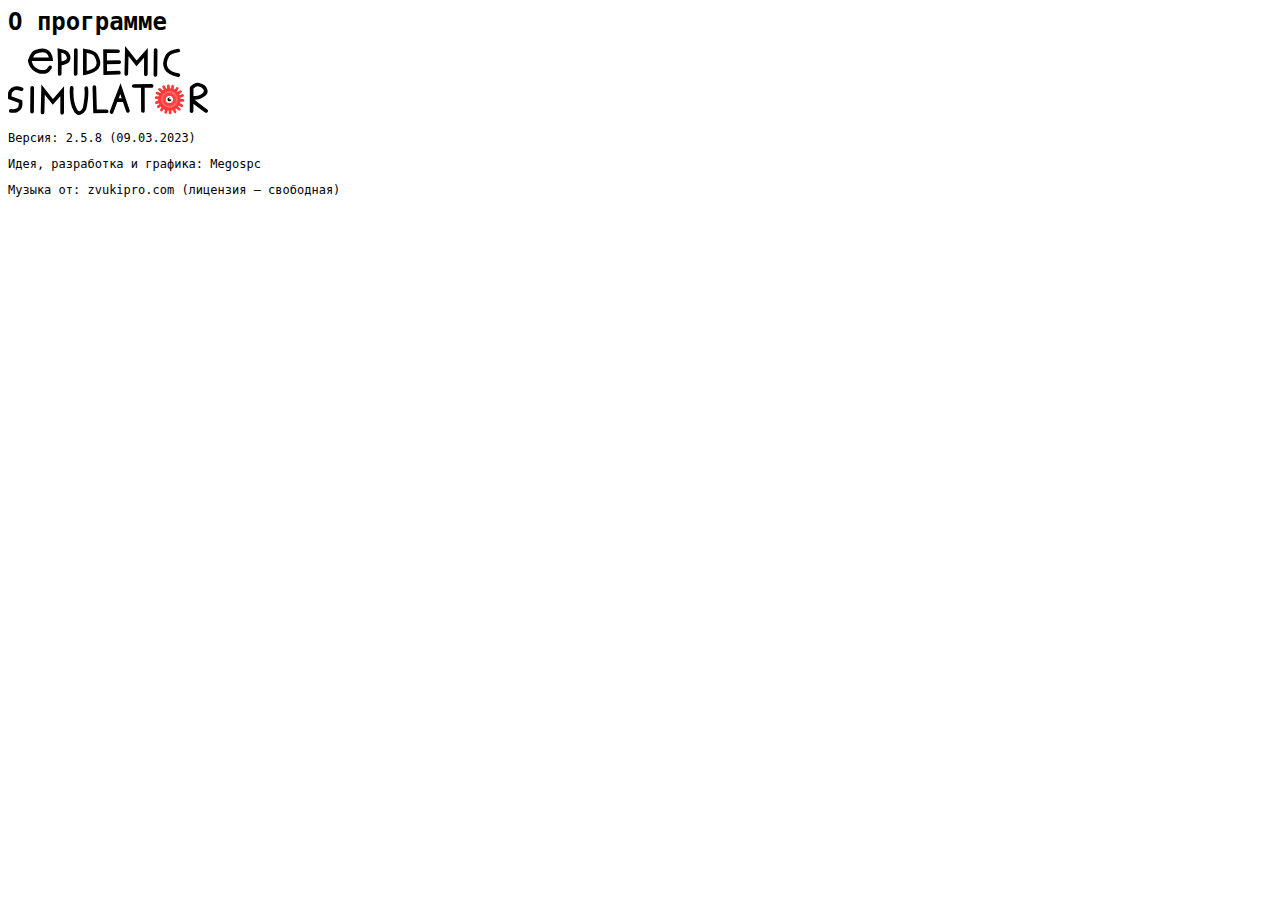
==== about.html @ 7df8a73e "Add files via upload" ====
<!DOCTYPE html>
<html lang="ru">
<head>
  <meta charset="UTF-8">
  <meta name="viewport" content="width=600px, user-scalable=yes">
  <title>Симулятор эпидемии - о программе</title>
  <link rel="icon" href="assets/icon.svg">
  <style>
    p {
      font-family: Monospace, sans-serif;
      font-size: 12px;
    }
  </style>
</head>
<body>
  <header style="margin-bottom: 10px;">
    <b style="font-family: Monospace, sans-serif; font-size: 24px;">О программе</b>
  </header>
  <div>
    <img src="assets/logo.svg" width="200">
    <p>Версия: 2.5.8 (09.03.2023)</p>
    <p>Идея, разработка и графика: Megospc</p>
    <p>Музыка от: zvukipro.com (лицензия — свободная)</p>
    <p></p>
  </div>
</body>
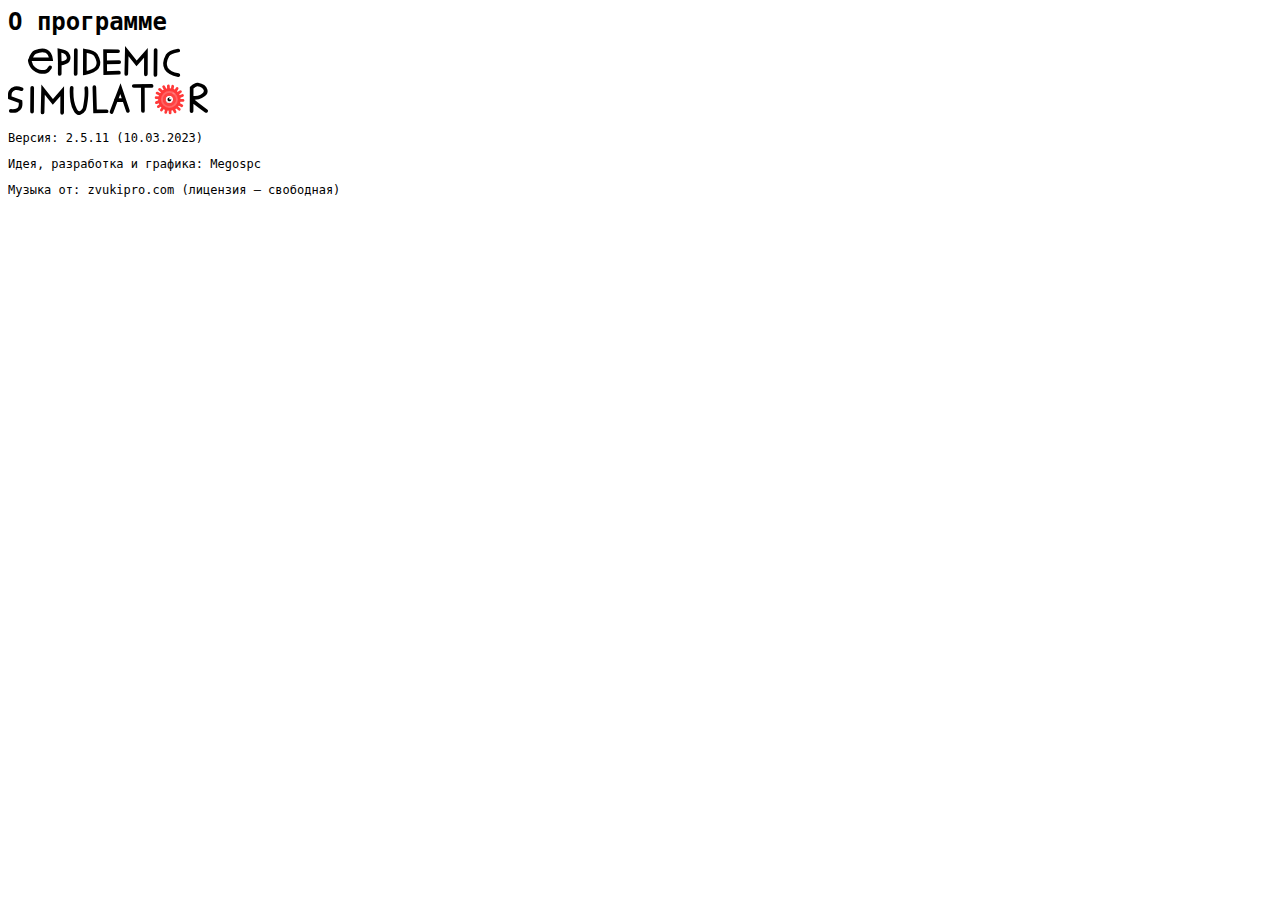
==== commit 6c0d524d: "Add files via upload" ====
--- a/about.html
+++ b/about.html
@@ -18,7 +18,7 @@
   </header>
   <div>
     <img src="assets/logo.svg" width="200">
-    <p>Версия: 2.5.8 (09.03.2023)</p>
+    <p>Версия: 2.5.11 (10.03.2023)</p>
     <p>Идея, разработка и графика: Megospc</p>
     <p>Музыка от: zvukipro.com (лицензия — свободная)</p>
     <p></p>
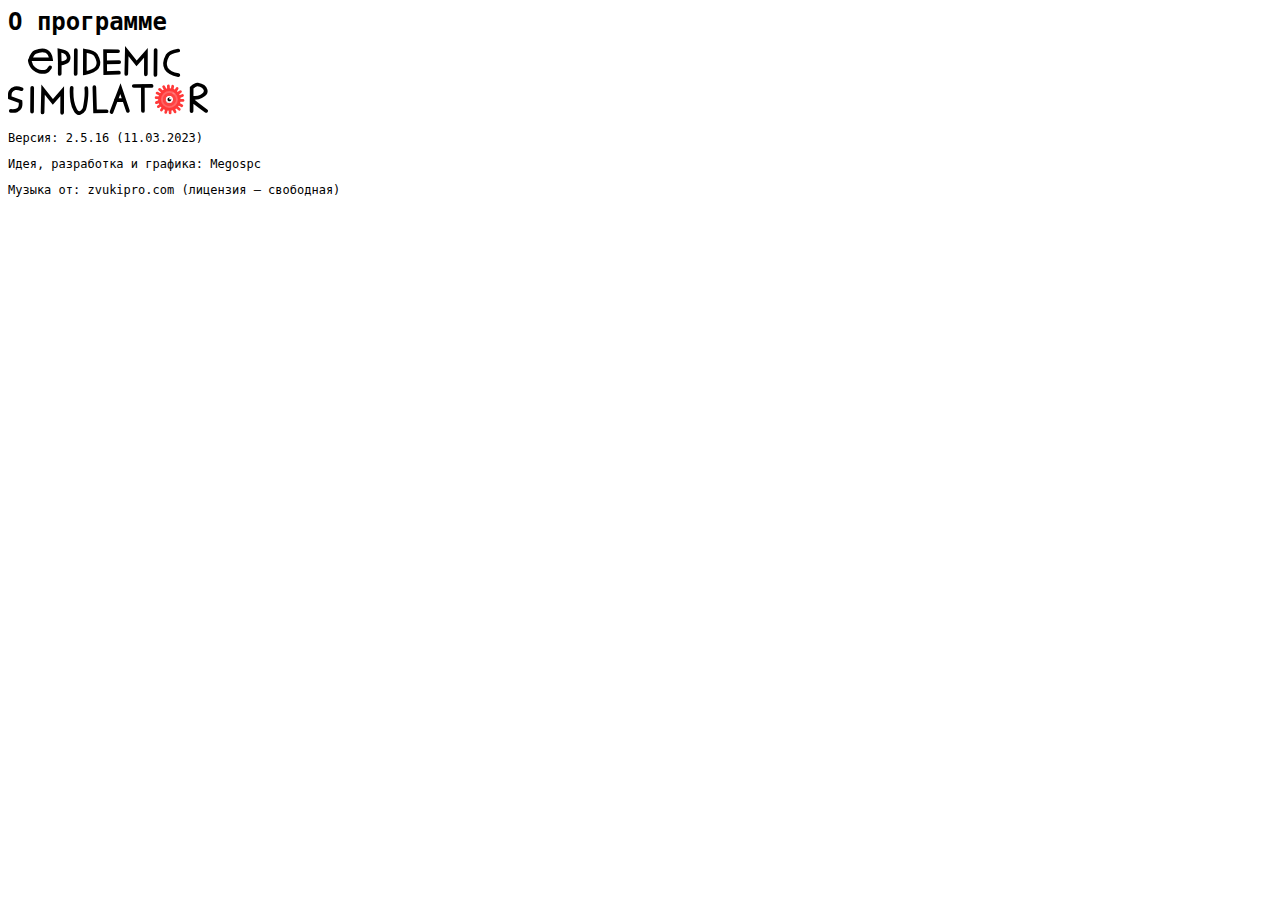
==== commit 85d0b077: "Add files via upload" ====
--- a/about.html
+++ b/about.html
@@ -18,7 +18,7 @@
   </header>
   <div>
     <img src="assets/logo.svg" width="200">
-    <p>Версия: 2.5.11 (10.03.2023)</p>
+    <p>Версия: 2.5.16 (11.03.2023)</p>
     <p>Идея, разработка и графика: Megospc</p>
     <p>Музыка от: zvukipro.com (лицензия — свободная)</p>
     <p></p>
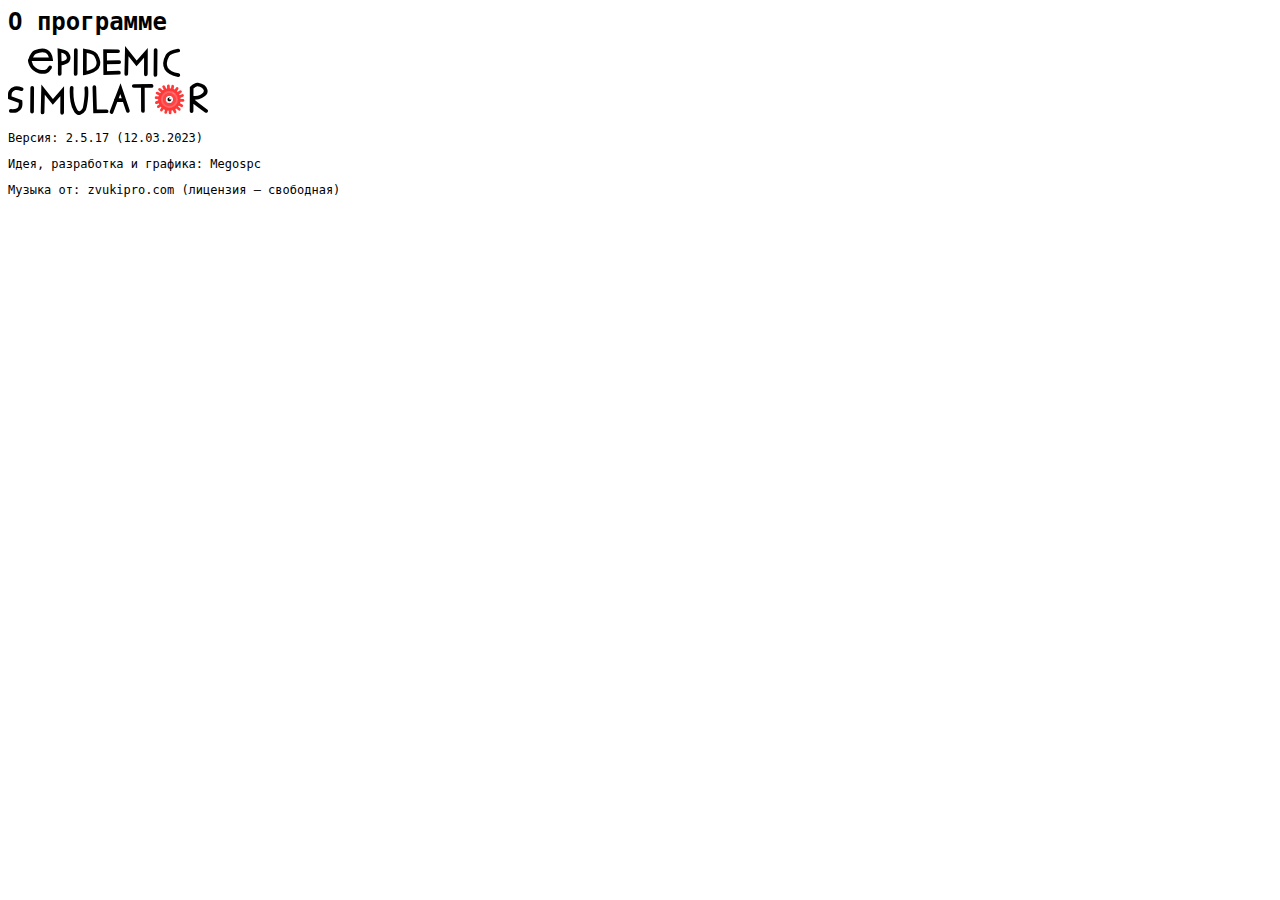
==== commit d0256383: "Add files via upload" ====
--- a/about.html
+++ b/about.html
@@ -18,7 +18,7 @@
   </header>
   <div>
     <img src="assets/logo.svg" width="200">
-    <p>Версия: 2.5.16 (11.03.2023)</p>
+    <p>Версия: 2.5.17 (12.03.2023)</p>
     <p>Идея, разработка и графика: Megospc</p>
     <p>Музыка от: zvukipro.com (лицензия — свободная)</p>
     <p></p>
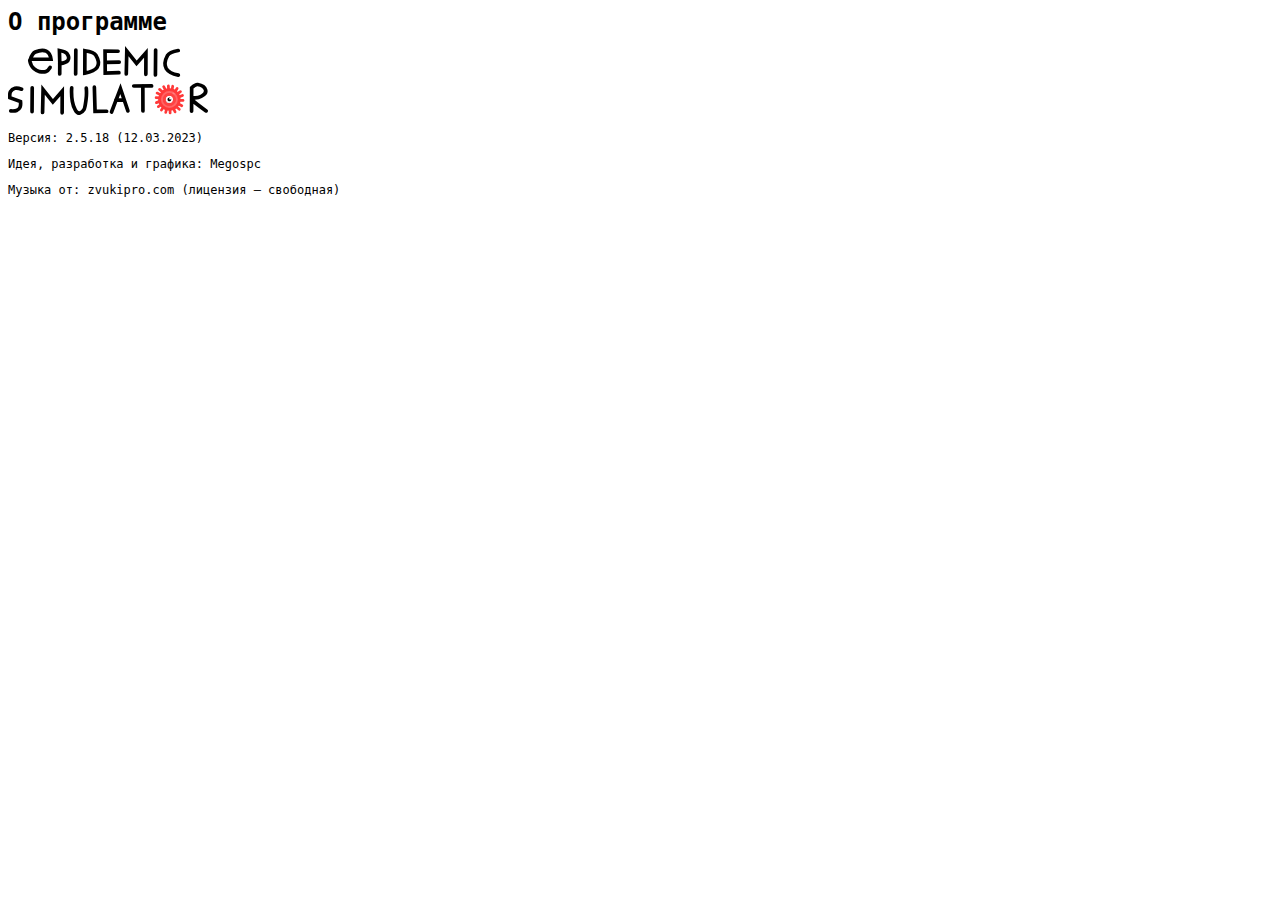
==== commit 82f3e7d8: "Add files via upload" ====
--- a/about.html
+++ b/about.html
@@ -18,7 +18,7 @@
   </header>
   <div>
     <img src="assets/logo.svg" width="200">
-    <p>Версия: 2.5.17 (12.03.2023)</p>
+    <p>Версия: 2.5.18 (12.03.2023)</p>
     <p>Идея, разработка и графика: Megospc</p>
     <p>Музыка от: zvukipro.com (лицензия — свободная)</p>
     <p></p>
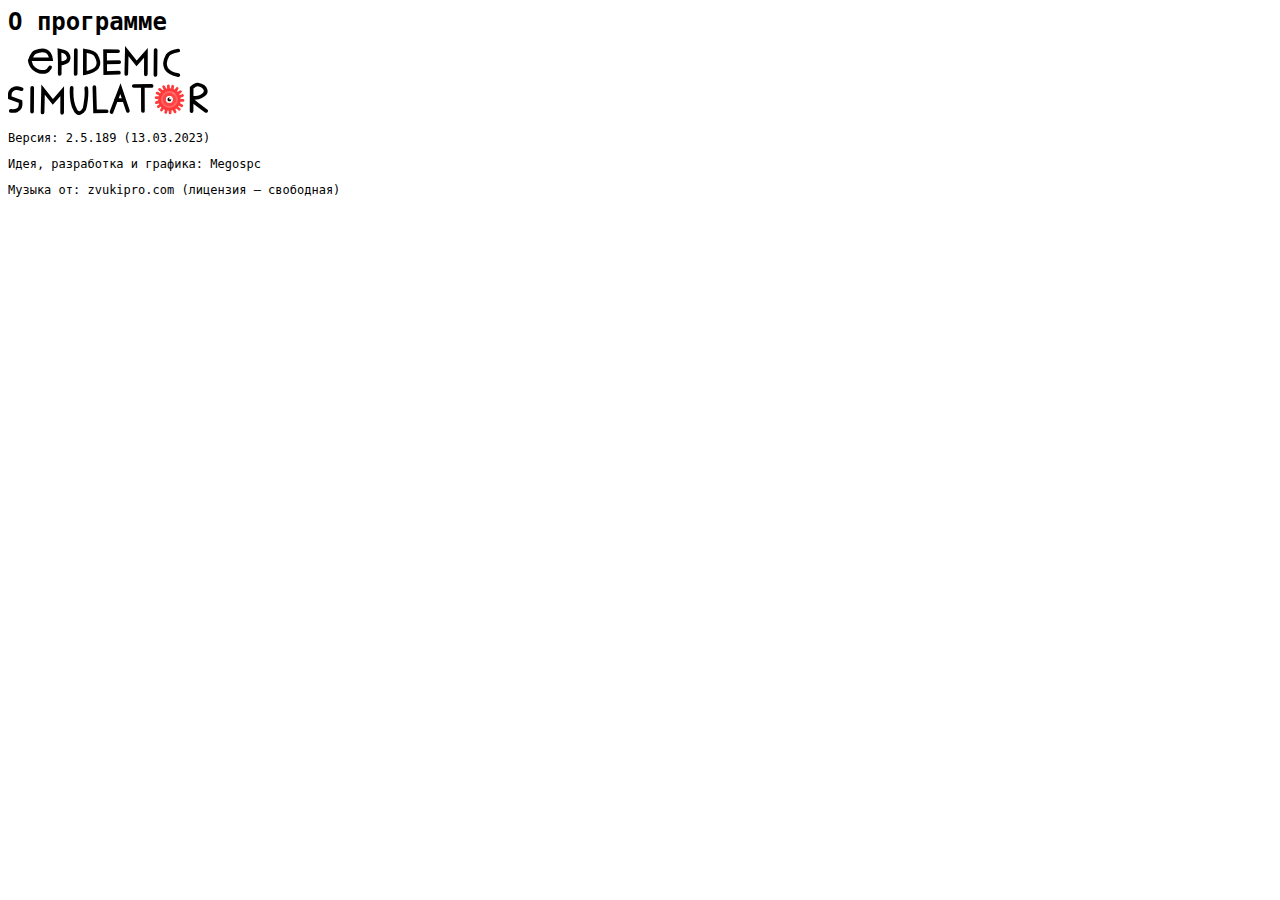
==== commit 80dcf074: "Add files via upload" ====
--- a/about.html
+++ b/about.html
@@ -18,7 +18,7 @@
   </header>
   <div>
     <img src="assets/logo.svg" width="200">
-    <p>Версия: 2.5.18 (12.03.2023)</p>
+    <p>Версия: 2.5.189 (13.03.2023)</p>
     <p>Идея, разработка и графика: Megospc</p>
     <p>Музыка от: zvukipro.com (лицензия — свободная)</p>
     <p></p>
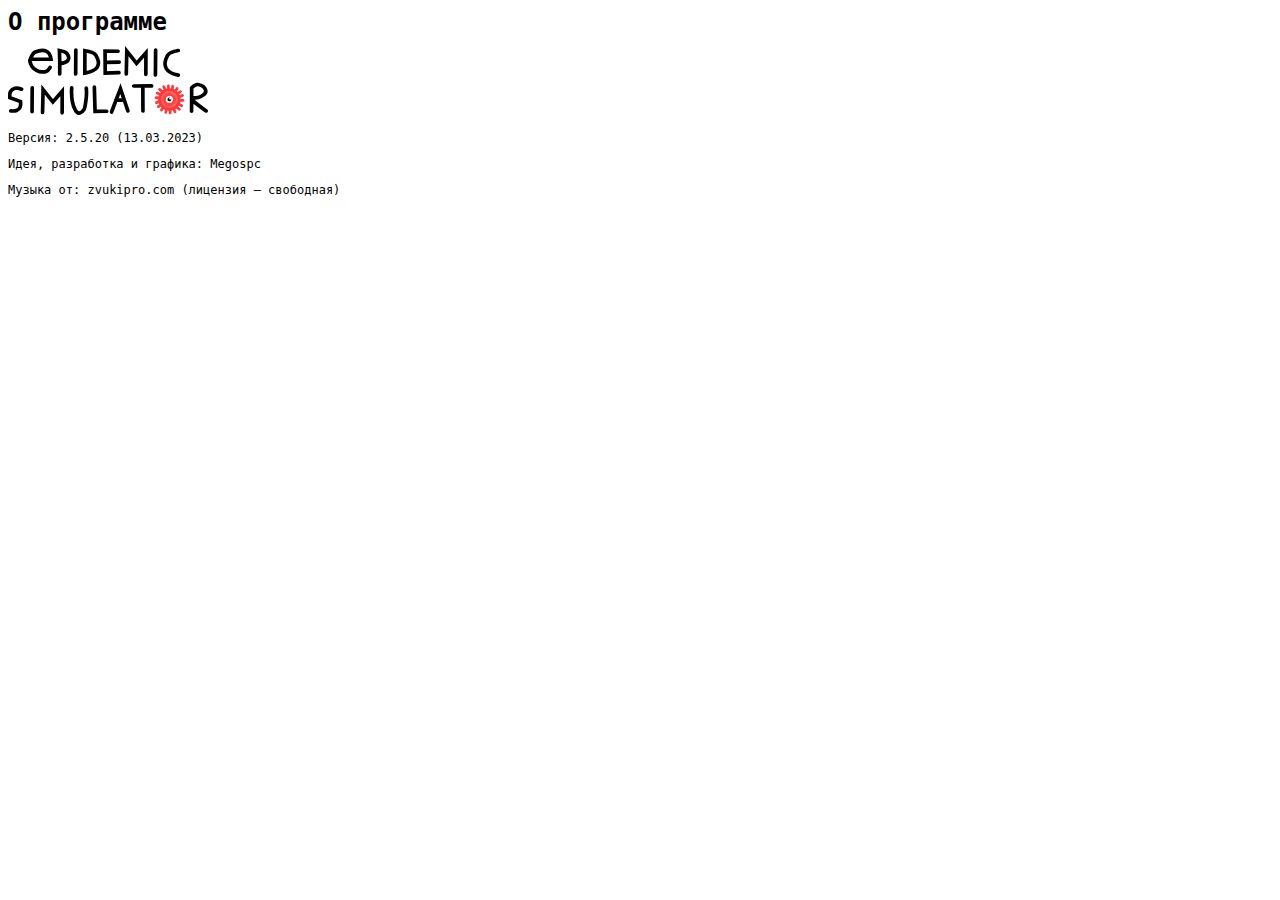
==== commit 79355930: "Add files via upload" ====
--- a/about.html
+++ b/about.html
@@ -18,7 +18,7 @@
   </header>
   <div>
     <img src="assets/logo.svg" width="200">
-    <p>Версия: 2.5.189 (13.03.2023)</p>
+    <p>Версия: 2.5.20 (13.03.2023)</p>
     <p>Идея, разработка и графика: Megospc</p>
     <p>Музыка от: zvukipro.com (лицензия — свободная)</p>
     <p></p>
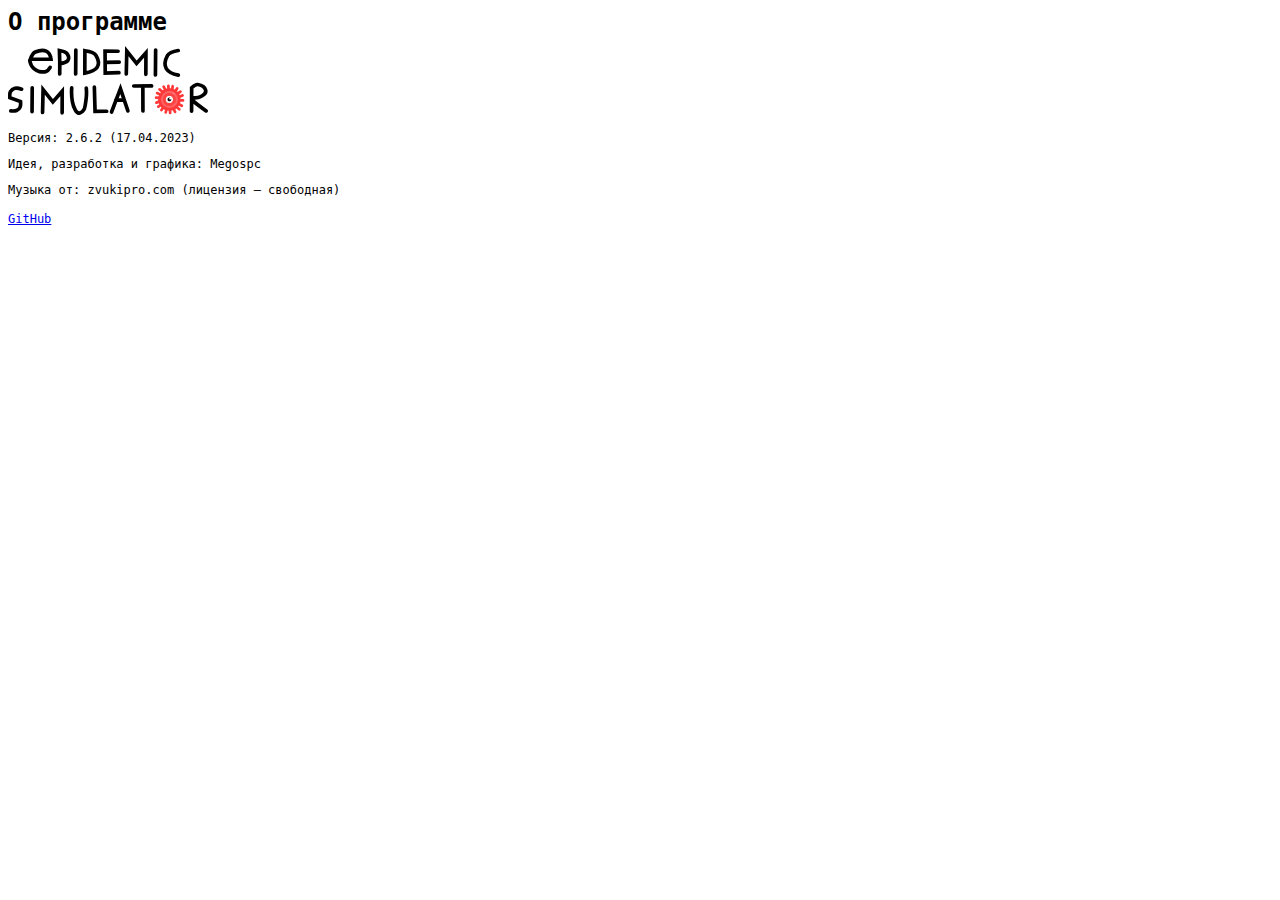
==== commit a29064b1: "Add files via upload" ====
--- a/about.html
+++ b/about.html
@@ -6,7 +6,7 @@
   <title>Симулятор эпидемии - о программе</title>
   <link rel="icon" href="assets/icon.svg">
   <style>
-    p {
+    p, a {
       font-family: Monospace, sans-serif;
       font-size: 12px;
     }
@@ -18,9 +18,9 @@
   </header>
   <div>
     <img src="assets/logo.svg" width="200">
-    <p>Версия: 2.5.20 (13.03.2023)</p>
+    <p>Версия: 2.6.2 (17.04.2023)</p>
     <p>Идея, разработка и графика: Megospc</p>
     <p>Музыка от: zvukipro.com (лицензия — свободная)</p>
-    <p></p>
+    <a href="https://github.com/Megospc/epidemic_simulator_2">GitHub</a>
   </div>
 </body>
